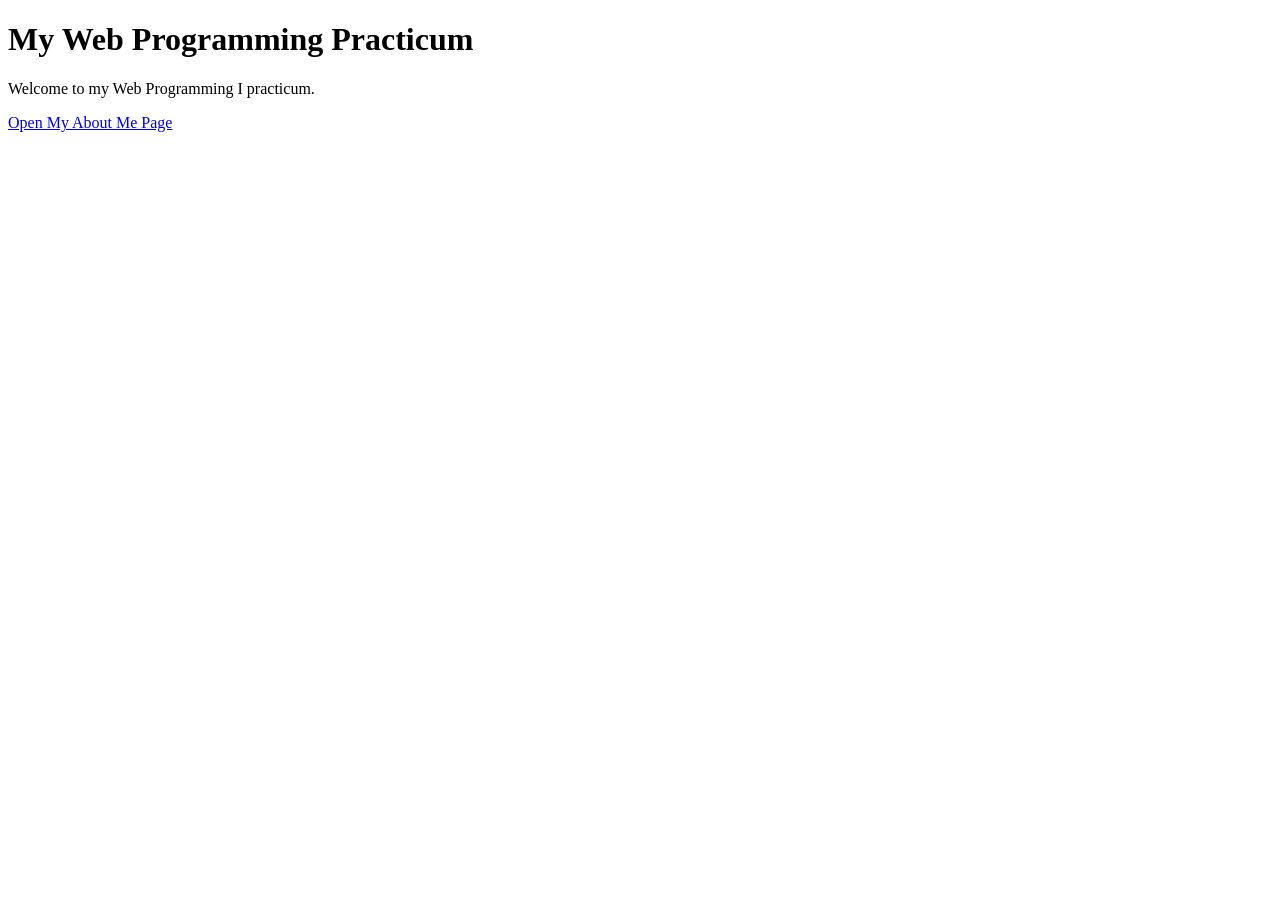
==== index.html @ 7b013802 "Add files via upload" ====
<!DOCTYPE html>
<html lang="en">
<head>
    <meta charset="UTF-8">
    <meta name="viewport" content="width=device-width, initial-scale=1.0">
    <title>My Web Practicum</title>
</head>
<body>
    <h1>My Web Programming Practicum</h1>
    <p>Welcome to my Web Programming I practicum.</p>
    <p>
        <a href="30Sept-AboutMe-Responsive.html">Open My About Me Page</a>
    </p>
</body>
</html>
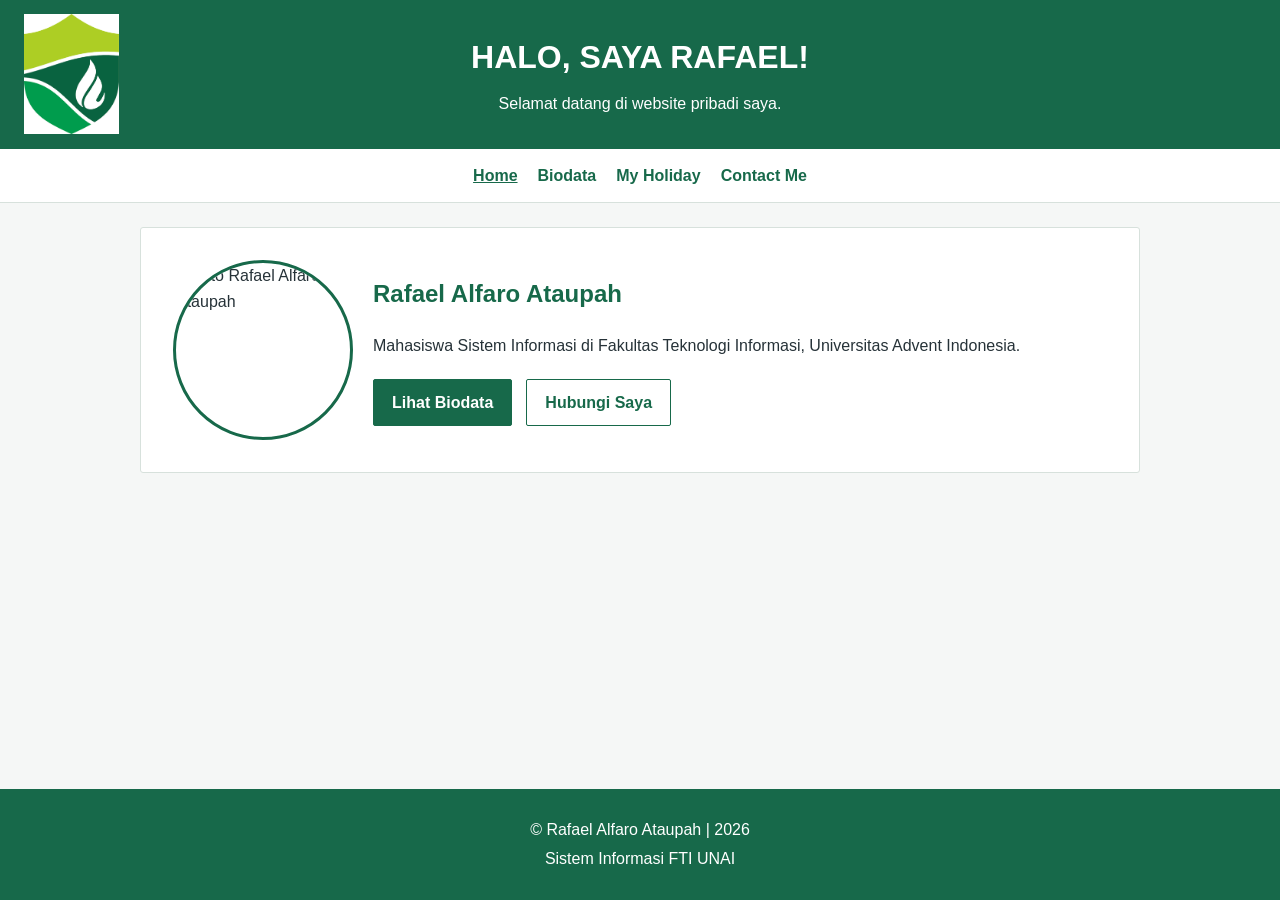
==== commit 48296503: "Add files via upload" ====
--- a/index.html
+++ b/index.html
@@ -1,15 +1,54 @@
-<!DOCTYPE html>
-<html lang="en">
-<head>
-    <meta charset="UTF-8">
-    <meta name="viewport" content="width=device-width, initial-scale=1.0">
-    <title>My Web Practicum</title>
-</head>
-<body>
-    <h1>My Web Programming Practicum</h1>
-    <p>Welcome to my Web Programming I practicum.</p>
-    <p>
-        <a href="30Sept-AboutMe-Responsive.html">Open My About Me Page</a>
-    </p>
-</body>
+<!DOCTYPE html>
+<html lang="id">
+<head>
+    <meta charset="UTF-8">
+    <meta name="viewport" content="width=device-width, initial-scale=1">
+    <title>Home - Rafael Alfaro Ataupah</title>
+    <link rel="stylesheet" href="style.css">
+</head>
+<body>
+
+    <header>
+        <a class="site-logo" href="index.html">
+            <img src="logo.png" alt="Logo">
+        </a>
+
+        <h1>HALO, SAYA RAFAEL!</h1>
+        <p>Selamat datang di website pribadi saya.</p>
+    </header>
+
+    <nav>
+        <a href="index.html" aria-current="page">Home</a>
+        <a href="biodata.html">Biodata</a>
+        <a href="myHoliday.html">My Holiday</a>
+        <a href="contact.html">Contact Me</a>
+    </nav>
+
+    <main>
+        <section class="hero">
+            <img class="profile-photo"
+                 src="https://i.ibb.co.com/BHZqhKTt/FOTOSAYA.jpg"
+                 alt="Foto Rafael Alfaro Ataupah">
+
+            <div>
+                <h2>Rafael Alfaro Ataupah</h2>
+                <p>
+                    Mahasiswa Sistem Informasi di Fakultas Teknologi Informasi,
+                    Universitas Advent Indonesia.
+                </p>
+
+                <div class="actions">
+                    <a class="button" href="biodata.html">Lihat Biodata</a>
+                    <a class="button button-outline" href="contact.html">Hubungi Saya</a>
+                </div>
+            </div>
+        </section>
+    </main>
+
+    <footer>
+        <p>&copy; Rafael Alfaro Ataupah | 2026</p>
+        <p>Sistem Informasi FTI UNAI</p>
+    </footer>
+
+</body>
 </html>
--- a/style.css
+++ b/style.css
@@ -0,0 +1,301 @@
+* {
+    box-sizing: border-box;
+}
+body {
+    margin: 0;
+    min-height: 100vh;
+    display: flex;
+    flex-direction: column;
+    font: 1rem/1.6 Arial, Helvetica, sans-serif;
+    color: #263238;
+    background: #f5f7f6;
+}
+img {
+    display: block;
+    max-width: 100%;
+}
+a {
+    color: #17694a;
+}
+header {
+    position: relative;
+    padding: 32px 20px;
+    color: white;
+    text-align: center;
+    background: #17694a;
+}
+.site-logo {
+    position: absolute;
+    top: 50%;
+    left: 24px;
+    transform: translateY(-50%);
+    line-height: 0;
+}
+.site-logo img {
+    height: 120px;
+    width: auto;
+}
+header h1 {
+    margin: 0;
+    font-size: 2rem;
+}
+header p {
+    margin: 8px 0 0;
+}
+nav {
+    display: flex;
+    flex-wrap: wrap;
+    justify-content: center;
+    gap: 8px 20px;
+    padding: 14px 16px;
+    background: white;
+    border-bottom: 1px solid #d7e1dc;
+}
+nav a {
+    font-weight: bold;
+    text-decoration: none;
+}
+nav a:hover,
+nav a[aria-current="page"] {
+    text-decoration: underline;
+}
+main {
+    flex: 1;
+    width: 90%;
+    max-width: 1000px;
+    margin: 24px auto;
+}
+section {
+    min-width: 0;
+    margin-bottom: 20px;
+    padding: 24px;
+    background: white;
+    border: 1px solid #d7e1dc;
+    border-radius: 3px;
+}
+section h2 {
+    margin-top: 0;
+    color: #17694a;
+}
+.hero,
+.profile {
+    display: flex;
+    flex-direction: column;
+    align-items: center;
+    gap: 20px;
+    text-align: center;
+}
+.hero {
+    position: relative;
+}
+.hero > div {
+    flex: 1;
+}
+.profile-photo {
+    width: 180px;
+    aspect-ratio: 1;
+    object-fit: cover;
+    border: 3px solid #17694a;
+    border-radius: 50%;
+}
+.biodata-photo {
+    width: 160px;
+    max-width: 100%;
+    aspect-ratio: 3 / 4;
+    object-fit: cover;
+}
+.badge {
+    display: inline-block;
+    margin-bottom: 8px;
+    padding: 3px 10px;
+    color: white;
+    background: #17694a;
+    font-size: .85rem;
+    font-weight: bold;
+}
+.actions {
+    display: flex;
+    flex-wrap: wrap;
+    align-items: center;
+    gap: 14px;
+}
+.button,
+button {
+    display: inline-block;
+    padding: 10px 18px;
+    color: white;
+    background: #17694a;
+    border: 1px solid #17694a;
+    border-radius: 2px;
+    font: inherit;
+    font-weight: bold;
+    text-decoration: none;
+    cursor: pointer;
+}
+.button:hover,
+button:hover {
+    background: #0d5038;
+}
+.button-outline {
+    color: #17694a;
+    background: white;
+}
+.button-outline:hover {
+    color: white;
+    background: #17694a;
+}
+.hero .actions {
+    justify-content: center;
+    margin-top: 20px;
+}
+.text-link {
+    font-weight: bold;
+    text-decoration: none;
+}
+.grid {
+    display: grid;
+    grid-template-columns: 1fr;
+    gap: 20px;
+}
+.wide {
+    min-width: 0;
+}
+ol,
+ul {
+    padding-left: 24px;
+}
+li {
+    margin-bottom: 6px;
+}
+.table-container {
+    overflow-x: auto;
+}
+table {
+    width: 100%;
+    border-collapse: collapse;
+}
+th,
+td {
+    padding: 12px;
+    border: 1px solid #d7e1dc;
+    text-align: left;
+}
+th {
+    color: white;
+    background: #17694a;
+}
+tbody tr:nth-child(even) {
+    background: #f5f7f6;
+}
+form {
+    display: grid;
+    gap: 16px;
+}
+.form-group {
+    display: grid;
+    gap: 6px;
+}
+label {
+    font-weight: bold;
+}
+input,
+select,
+textarea {
+    width: 100%;
+    padding: 10px 12px;
+    border: 1px solid #b9c8c0;
+    border-radius: 2px;
+    font: inherit;
+    background: white;
+}
+textarea {
+    resize: vertical;
+}
+input:focus,
+select:focus,
+textarea:focus {
+    outline: 2px solid #17694a;
+    outline-offset: 2px;
+}
+.gallery {
+    display: flex;
+    flex-wrap: wrap;
+    justify-content: flex-start;
+    align-items: stretch;
+    gap: 18px;
+}
+.gallery figure {
+    flex: 1 1 220px;
+    max-width: 300px;
+    margin: 0;
+    overflow: hidden;
+    background: white;
+    border: 1px solid #d7e1dc;
+    border-radius: 3px;
+}
+.gallery img {
+    width: 100%;
+    height: 190px;
+    object-fit: cover;
+}
+.gallery figcaption {
+    padding: 12px;
+}
+.note {
+    color: #5d6b65;
+    font-size: .9rem;
+}
+footer {
+    padding: 24px 20px;
+    color: white;
+    text-align: center;
+    background: #17694a;
+}
+footer p {
+    margin: 4px 0;
+}
+@media (min-width: 768px) {
+    .hero,
+    .profile {
+        flex-direction: row;
+        text-align: left;
+    }
+    .hero {
+        padding: 32px;
+    }
+    .hero .actions {
+        justify-content: flex-start;
+    }
+    .grid {
+        grid-template-columns: repeat(2, minmax(0, 1fr));
+    }
+    .wide {
+        grid-column: 1 / -1;
+    }
+}
+@media (max-width: 767px) {
+    .site-logo {
+        position: static;
+        transform: none;
+        margin-bottom: 12px;
+    }
+    .site-logo img {
+        height: 80px;
+        margin: 0 auto;
+    }
+    nav {
+        gap: 8px 16px;
+    }
+    .gallery figure {
+        max-width: none;
+    }
+    .gallery img {
+        height: auto;
+        max-height: 300px;
+    }
+    th,
+    td {
+        padding: 8px;
+        font-size: .9rem;
+    }
+}
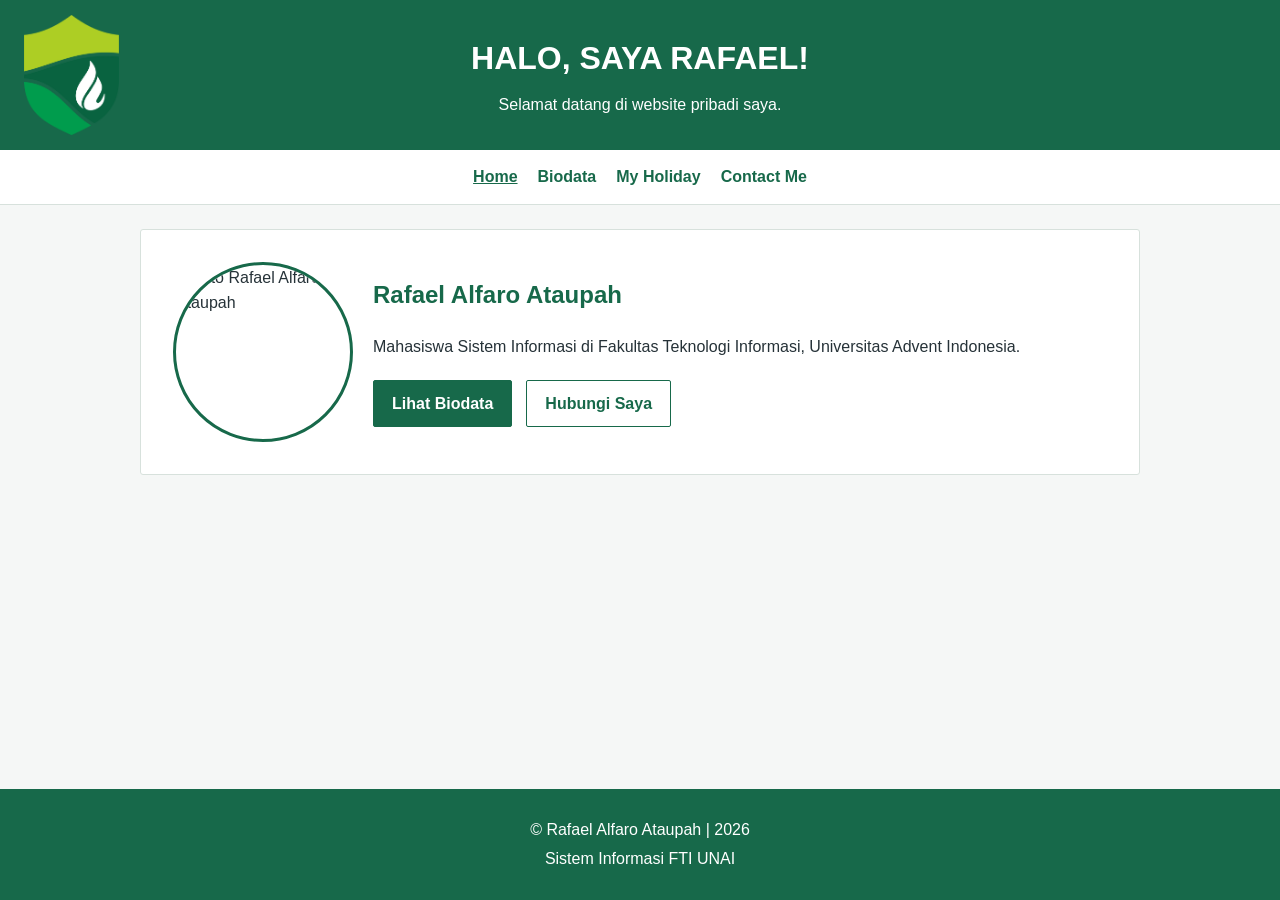
==== commit d0e0f9d4: "mengganti logo, dan merubah ukuran header menjadi sama unntuk setiap page." ====
--- a/index.html
+++ b/index.html
@@ -10,7 +10,7 @@
 
     <header>
         <a class="site-logo" href="index.html">
-            <img src="logo.png" alt="Logo">
+            <img src="image_upscaled_2x.png" alt="Logo">
         </a>
 
         <h1>HALO, SAYA RAFAEL!</h1>
--- a/style.css
+++ b/style.css
@@ -23,6 +23,10 @@
     color: white;
     text-align: center;
     background: #17694a;
+    min-height: 150px;
+    display: flex;
+    flex-direction: column;
+    justify-content: center;
 }
 .site-logo {
     position: absolute;
